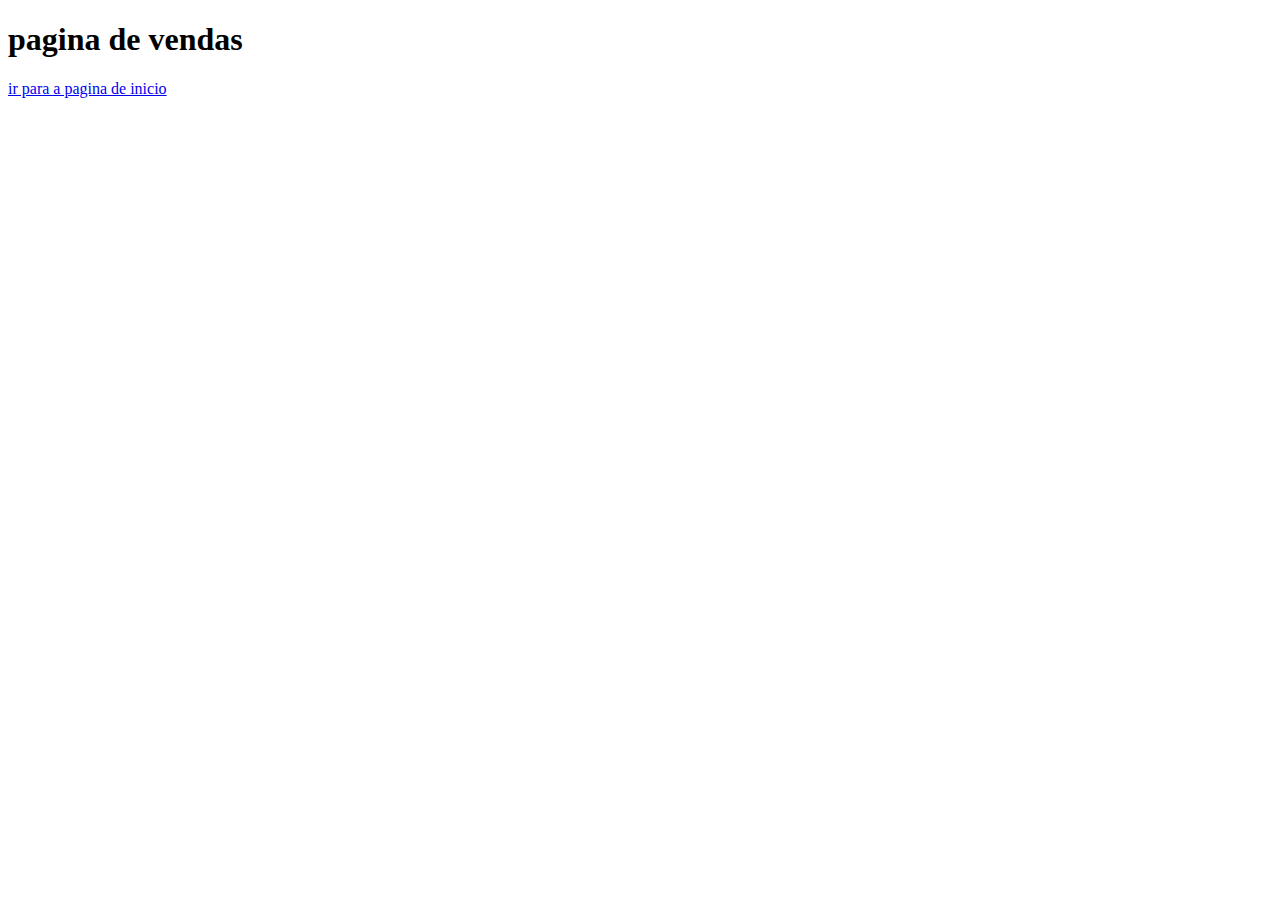
==== vendas.html @ e7521b02 "criada index e venda" ====
<!DOCTYPE html>
<html lang="en">
<head>
    <meta charset="UTF-8">
    <meta name="viewport" content="width=device-width, initial-scale=1.0">
    <title>Document</title>
</head>
<body>
    <h1>pagina de vendas</h1>
    <a href="index.html">ir para a pagina de inicio</a>
</body>
</html>
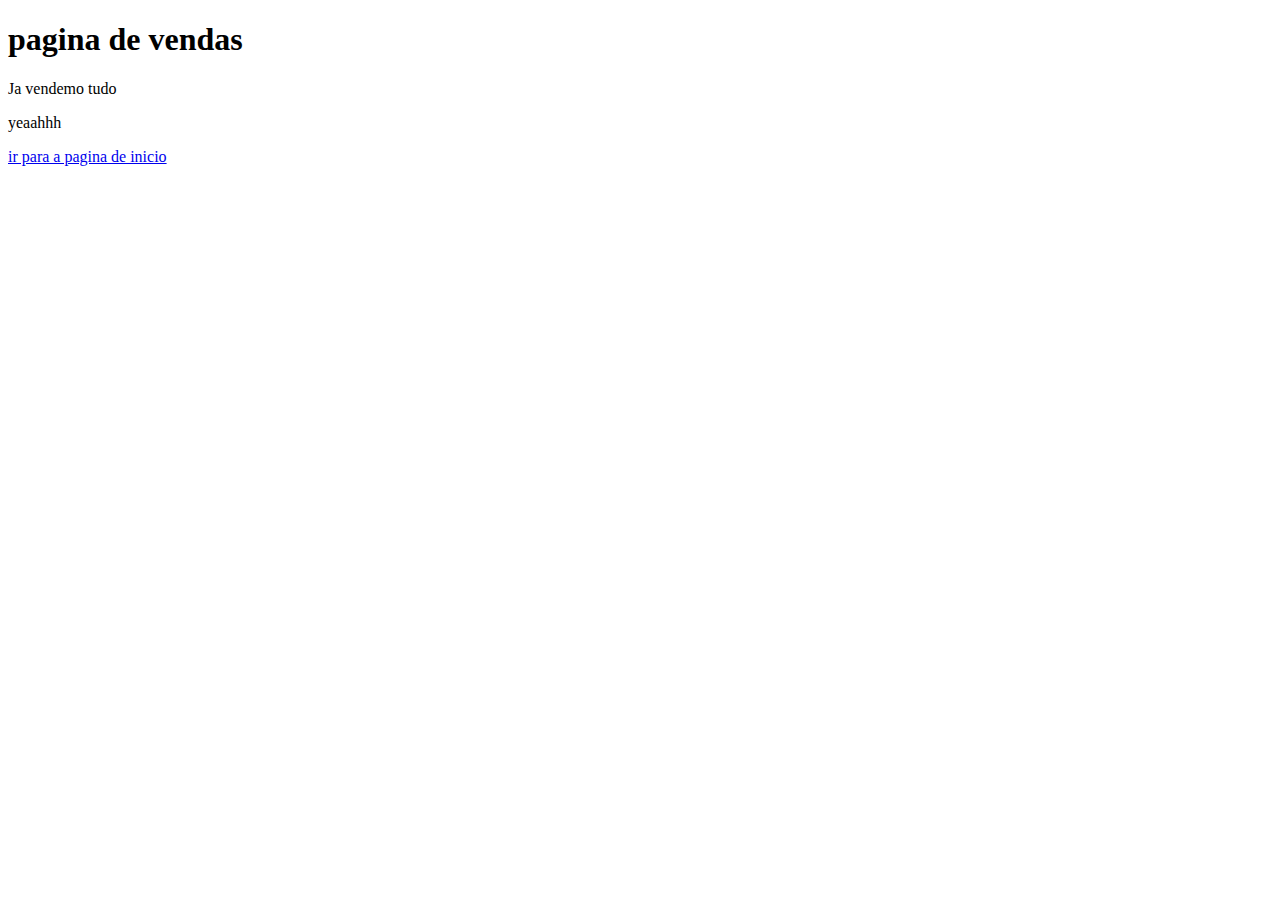
==== commit f7d17aca: "vasco da gama" ====
--- a/vendas.html
+++ b/vendas.html
@@ -7,6 +7,8 @@
 </head>
 <body>
     <h1>pagina de vendas</h1>
+    <p>Ja vendemo tudo</p>
+    <p>yeaahhh</p>
     <a href="index.html">ir para a pagina de inicio</a>
 </body>
 </html>